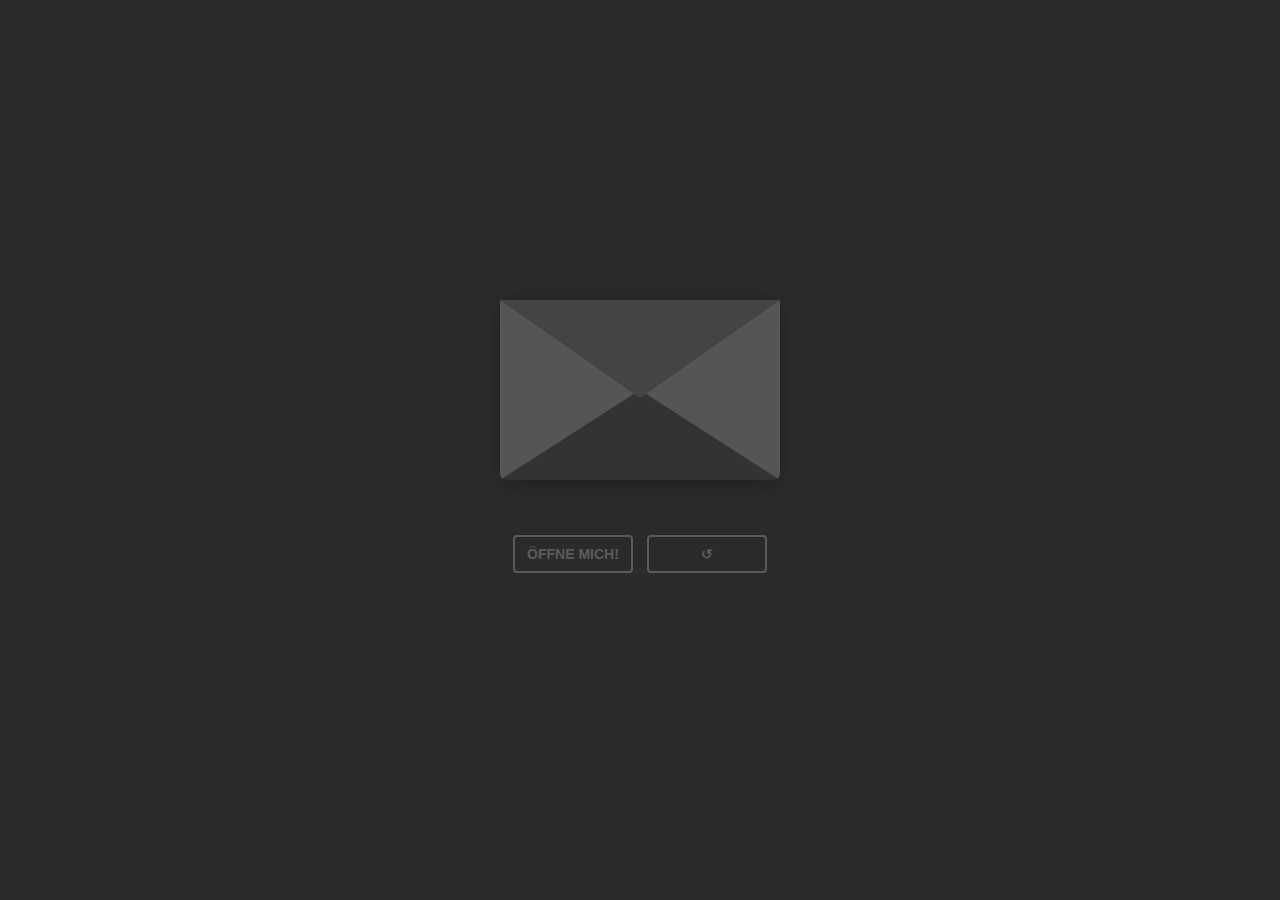
==== index.html @ 544412a7 "Update index.html" ====
<!DOCTYPE html>
<html lang="en" >
<head>
  <meta charset="UTF-8">
  <title>Valentienstag für Eleni</title>
  <link rel="stylesheet" href="./style.css">
  <meta name="viewport" content="width=device-width, initial-scale=1, maximum-scale=1">


</head>
<body>
<h1 id="valentines-heading">Alles Gute zum Valentinstag!</h1>
<div class="envlope-wrapper">
    <div id="envelope" class="close">
        <div class="front flap"></div>
        <div class="front pocket"></div>
        <div class="letter">
            <div class="words line1"></div>
            <div class="words line2"></div>
            <div class="words line3"></div>
            <div class="words line4"></div>
        </div>
        <div class="hearts">
            <div class="heart a1"></div>
            <div class="heart a2"></div>
            <div class="heart a3"></div>
        </div>
    </div>
</div>
<div class="reset">
    <button id="open">Öffne mich!</button> <!-- Geändert von "Open" zu "Öffne mich!" -->
    <button id="reset">&#x21BA;</button>

</div>

<!-- partial -->
  <script src='https://cdnjs.cloudflare.com/ajax/libs/jquery/3.5.1/jquery.min.js'></script>
  <script src="./script.js"></script>

</body>
</html>
---- style.css ----
@media only screen and (max-width: 600px) {
  #valentines-heading {
    font-size: 24px; /* Kleiner Schriftgröße für Mobilgeräte */
  }
}

#envelope {
    margin: 150px;
    position: relative;
    width: 280px;
    height: 180px;
    border-bottom-left-radius: 6px;
    border-bottom-right-radius: 6px;
    margin-left: auto;
    margin-right: auto;
    top: 150px;
    background-color: #2b2b2b; /* Black color */
    box-shadow: 0 4px 20px rgba(0, 0, 0, 0.2);
  }
  
  .front {
    position: absolute;
    width: 0;
    height: 0;
    z-index: 3;
  }
  
  .flap {
    border-left: 140px solid transparent;
    border-right: 140px solid transparent;
    border-bottom: 82px solid transparent;
    /* a little smaller */
    border-top: 98px solid #444; /* Dark gray color */
    /* a little larger */
    transform-origin: top;
    pointer-events: none;
  }
  
  .pocket {
    border-left: 140px solid #555; /* Dark gray color */
    border-right: 140px solid #555; /* Dark gray color */
    border-bottom: 90px solid #333; /* Very dark gray color */
    border-top: 90px solid transparent;
    border-bottom-left-radius: 6px;
    border-bottom-right-radius: 6px;
  }
  
  .letter {
    position: relative;
    background-color: #2b2b2b; /* Black color */
    width: 90%;
    margin-left: auto;
    margin-right: auto;
    height: 90%;
    top: 5%;
    border-radius: 6px;
    box-shadow: 0 2px 26px rgba(0, 0, 0, 0.12);
  }
  
  .letter:after {
    content: "";
    position: absolute;
    top: 0;
    bottom: 0;
    left: 0;
    right: 0;
    background-image: linear-gradient(180deg, rgba(255, 255, 255, 0) 25%, rgba(0, 0, 0, 0.7) 55%, #333 100%); /* Adjusted color */
  }
  
  .words {
    position: absolute;
    left: 10%;
    width: 80%;
    height: 14%;
    background-color: #666; /* Gray color */
  }
  
  .words.line1 {
    top: 15%;
    width: 20%;
    height: 7%;
  }
  
  .words.line2 {
    top: 30%;
  }
  
  .words.line3 {
    top: 50%;
  }
  
  .words.line4 {
    top: 70%;
  }
  
  .open .flap {
    transform: rotateX(180deg);
    transition: transform 0.4s ease, z-index 0.6s;
    z-index: 1;
  }
  
  .close .flap {
    transform: rotateX(0deg);
    transition: transform 0.4s 0.6s ease, z-index 1s;
    z-index: 5;
  }
  
  .close .letter {
    transform: translateY(0px);
    transition: transform 0.4s ease, z-index 1s;
    z-index: 1;
  }
  
  .open .letter {
    transform: translateY(-60px);
    transition: transform 0.4s 0.6s ease, z-index 0.6s;
    z-index: 2;
  }
  
  .hearts {
    position: absolute;
    top: 90px;
    left: 0;
    right: 0;
    z-index: 2;
  }
  
  .heart {
    position: absolute;
    bottom: 0;
    right: 10%;
    pointer-events: none;
  }
  
  .heart:before,
  .heart:after {
    position: absolute;
    content: "";
    left: 50px;
    top: 0;
    width: 50px;
    height: 80px;
    background: #a50f0f; /* Darker gray color */
    border-radius: 50px 50px 0 0;
    transform: rotate(-45deg);
    transform-origin: 0 100%;
    pointer-events: none;
  }
  
  .heart:after {
    left: 0;
    transform: rotate(45deg);
    transform-origin: 100% 100%;
  }
  
  .close .heart {
    opacity: 0;
    -webkit-animation: none;
            animation: none;
  }
  
  .a1 {
    left: 20%;
    transform: scale(0.6);
    opacity: 1;
    -webkit-animation: slideUp 4s linear 1, sideSway 2s ease-in-out 4 alternate;
    -moz-animation: slideUp 4s linear 1, sideSway 2s ease-in-out 4 alternate;
    -webkit-animation-fill-mode: forwards;
            animation-fill-mode: forwards;
    -webkit-animation-delay: 0.7s;
            animation-delay: 0.7s;
  }
  
  .a2 {
    left: 55%;
    transform: scale(1);
    opacity: 1;
    -webkit-animation: slideUp 5s linear 1, sideSway 4s ease-in-out 2 alternate;
    -moz-animation: slideUp 5s linear 1, sideSway 4s ease-in-out 2 alternate;
    -webkit-animation-fill-mode: forwards;
            animation-fill-mode: forwards;
    -webkit-animation-delay: 0.7s;
            animation-delay: 0.7s;
  }
  
  .a3 {
    left: 10%;
    transform: scale(0.8);
    opacity: 1;
    -webkit-animation: slideUp 7s linear 1, sideSway 2s ease-in-out 6 alternate;
    -moz-animation: slideUp 7s linear 1, sideSway 2s ease-in-out 6 alternate;
    -webkit-animation-fill-mode: forwards;
            animation-fill-mode: forwards;
    -webkit-animation-delay: 0.7s;
            animation-delay: 0.7s;
  }
  
  @-webkit-keyframes slideUp {
    0% {
      top: 0;
    }
    100% {
      top: -600px;
    }
  }
  @keyframes slideUp {
    0% {
      top: 0;
    }
    100% {
      top: -600px;
    }
  }
  @-webkit-keyframes sideSway {
    0% {
      margin-left: 0px;
    }
    100% {
      margin-left: 50px;
    }
  }
  @keyframes sideSway {
    0% {
      margin-left: 0px;
    }
    100% {
      margin-left: 50px;
    }
  }
  body {
    background-color: #2b2b2b; /* Black color */
  }
  
  .envlope-wrapper {
    height: 380px;
  }
  
.reset {
  text-align: center;
}

.reset button {
    font-weight: 800;
    font-style: normal;
    transition: all 0.1s linear;
    -webkit-appearance: none;
    background-color: transparent;
    border: solid 2px #5c5b5b; /* Schwarze Farbe für den Rand */
    border-radius: 4px;
    color: #5c5b5b; /* Schwarze Textfarbe */
    display: inline-block;
    font-size: 14px;
    text-transform: uppercase;
    margin: 5px;
    padding: 10px;
    line-height: 1em;
    text-decoration: none;
    min-width: 120px;
    cursor: pointer;
  }
  
  .reset button:hover {
    background-color: #333; /* Dunklerer Schwarzton für den Hover-Effekt */
    color: #fff; /* Weiße Textfarbe im Hover-Zustand */
  }
  

#valentines-heading {
    display: none; /* Startet unsichtbar */
    text-align: center;
    color: white;
    font-size: 36px;
    position: absolute;
    top: 50%;
    left: 50%;
    transform: translate(-50%, -50%);
    z-index: 10; /* Über dem Brief, um sichtbar zu sein */
    animation: fade-in 2s ease forwards; /* Fügt die Fade-In-Animation hinzu */
  }
  
  @keyframes fade-in {
    from {
      opacity: 0; /* Beginnt mit 0% Opazität */
    }
    to {
      opacity: 1; /* Endet mit 100% Opazität */
    }
  }
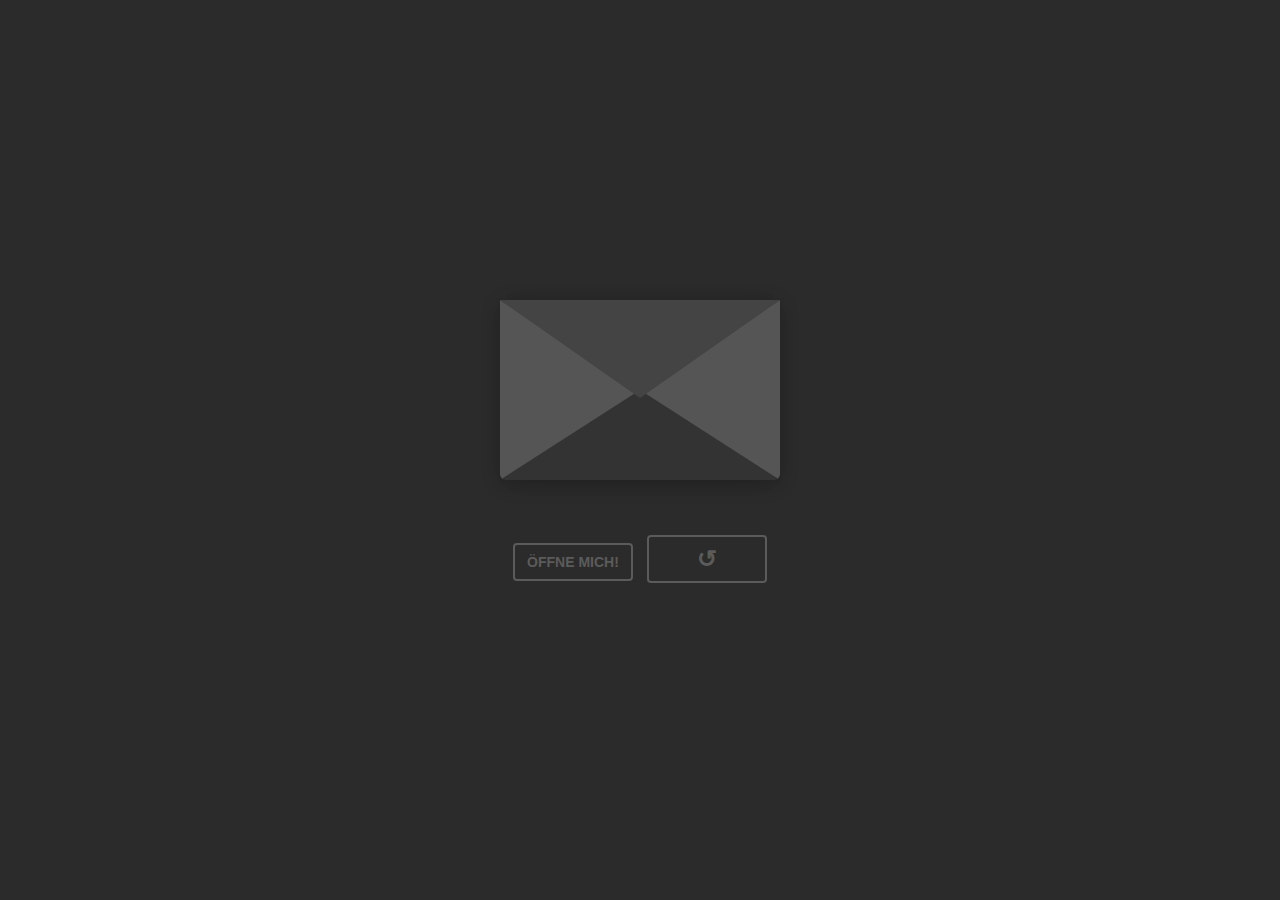
==== commit 2b4448ca: "Update index.html" ====
--- a/index.html
+++ b/index.html
@@ -29,7 +29,7 @@
 </div>
 <div class="reset">
     <button id="open">Öffne mich!</button> <!-- Geändert von "Open" zu "Öffne mich!" -->
-    <button id="reset">&#x21BA;</button>
+    <button id="reset" style="font-size: 24px;">&#x21BA;</button>
 
 </div>
 
--- a/style.css
+++ b/style.css
@@ -140,7 +140,7 @@
     top: 0;
     width: 50px;
     height: 80px;
-    background: #a50f0f; /* Darker gray color */
+    background: #a50f0f; 
     border-radius: 50px 50px 0 0;
     transform: rotate(-45deg);
     transform-origin: 0 100%;
@@ -287,5 +287,13 @@
     }
   }
 
+  .reset-button {
+    font-size: 24px; /* Ändere die Schriftgröße je nach Bedarf */
+    /* Weitere Styling-Anpassungen für den Zurücksetzungs-Button */
+  }
+  
+
+
+
 
   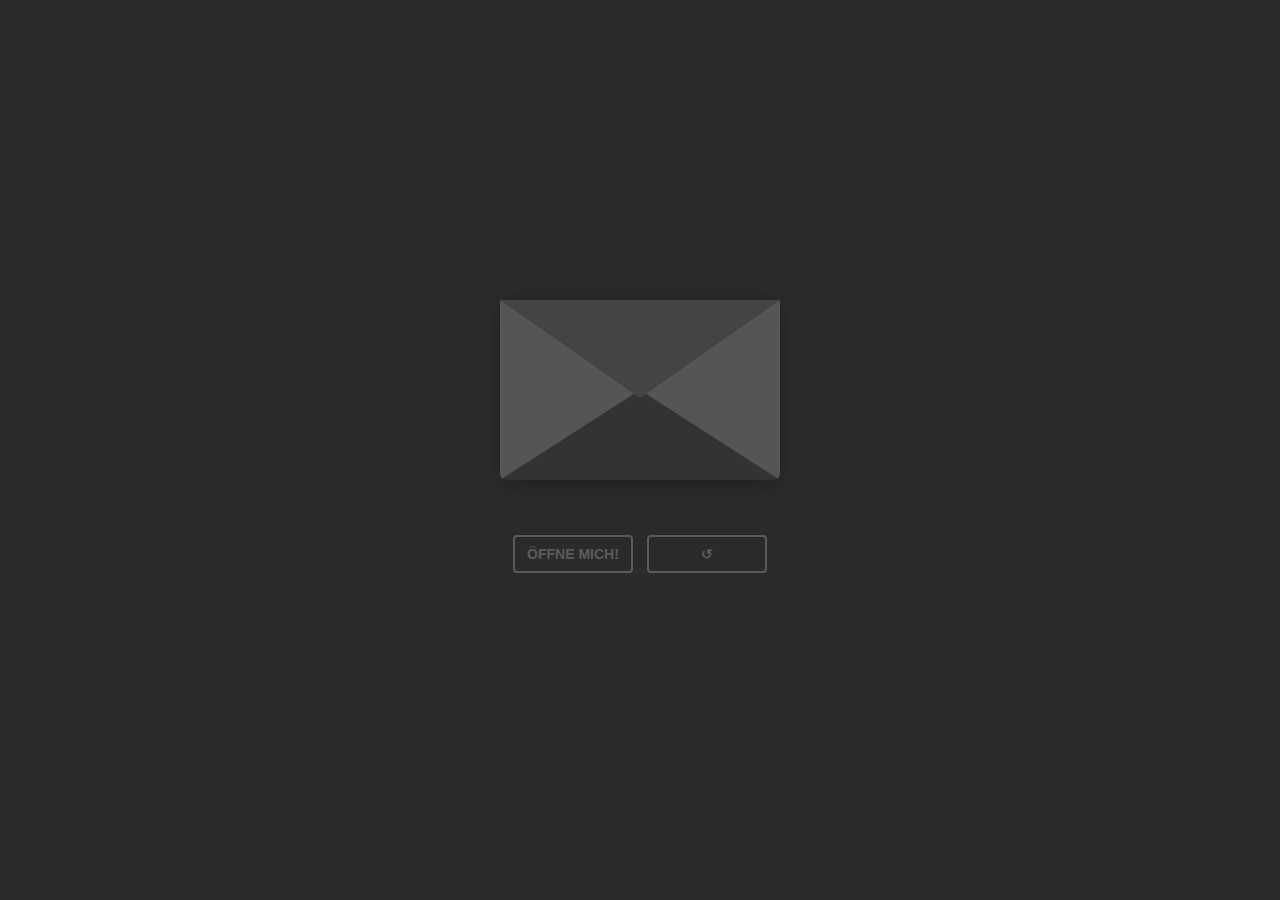
==== commit 2cb4799c: "Update index.html" ====
--- a/index.html
+++ b/index.html
@@ -29,7 +29,7 @@
 </div>
 <div class="reset">
     <button id="open">Öffne mich!</button> <!-- Geändert von "Open" zu "Öffne mich!" -->
-    <button id="reset" style="font-size: 24px;">&#x21BA;</button>
+    <button id="reset" class="reset-button">&#x21BA;</button>
 
 </div>
 
--- a/style.css
+++ b/style.css
@@ -288,12 +288,22 @@
   }
 
   .reset-button {
+    font-weight: 800;
+    font-style: normal;
+    transition: all 0.1s linear;
+    -webkit-appearance: none;
+    background-color: transparent;
+    border: solid 2px #5c5b5b; /* Schwarze Farbe für den Rand */
+    border-radius: 4px;
+    color: #5c5b5b; /* Schwarze Textfarbe */
+    display: inline-block;
     font-size: 24px; /* Ändere die Schriftgröße je nach Bedarf */
-    /* Weitere Styling-Anpassungen für den Zurücksetzungs-Button */
-  }
-  
-
-
-
-
+    text-transform: uppercase;
+    margin: 5px;
+    padding: 10px;
+    line-height: 1em;
+    text-decoration: none;
+    min-width: 120px;
+    cursor: pointer;
+  }
   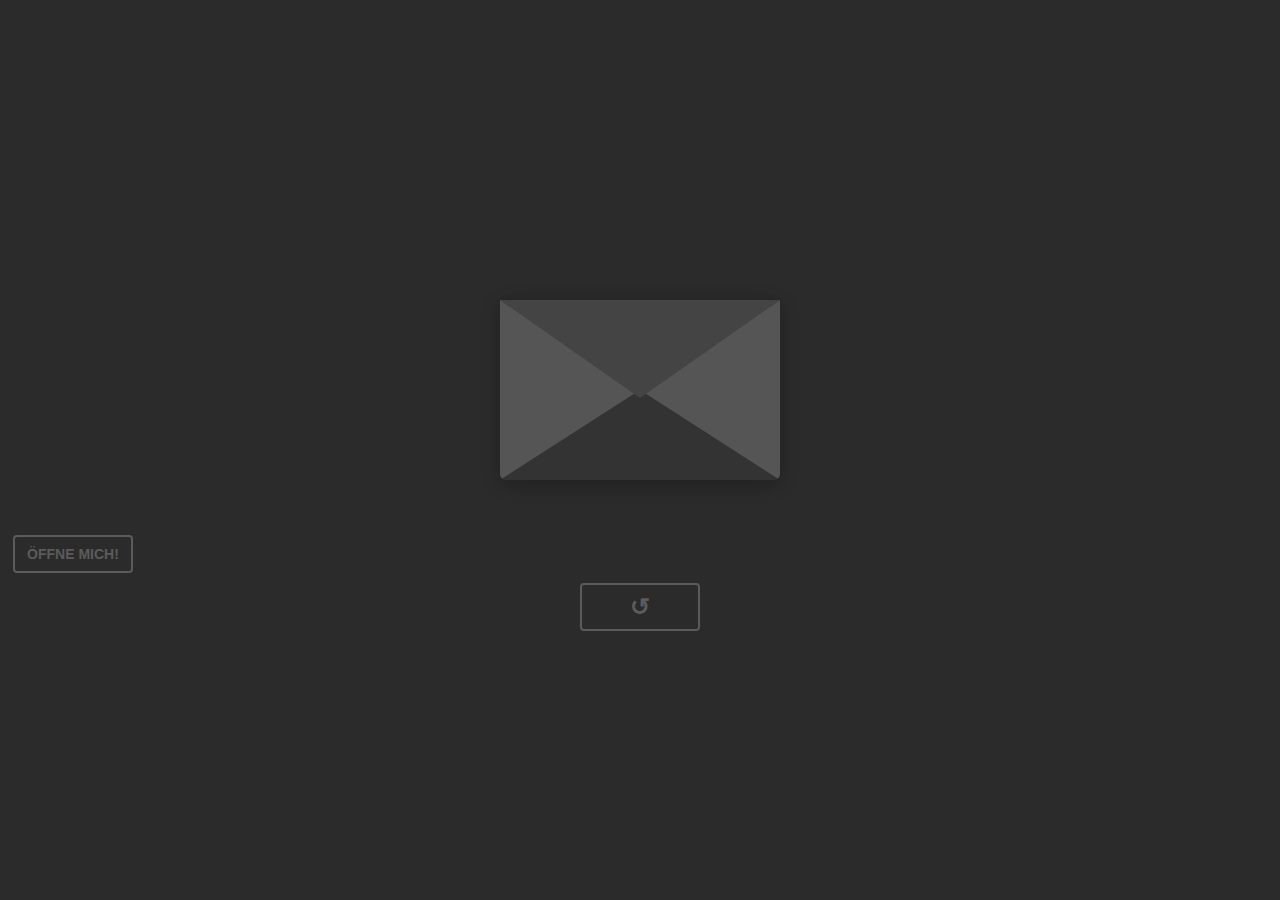
==== commit c6637b6c: "Update" ====
--- a/index.html
+++ b/index.html
@@ -27,9 +27,11 @@
         </div>
     </div>
 </div>
+<div class="open">
+    <button id="open">Öffne mich!</button> <!-- Geändert von "Open" zu "Öffne mich!" -->
+
 <div class="reset">
-    <button id="open">Öffne mich!</button> <!-- Geändert von "Open" zu "Öffne mich!" -->
-    <button id="reset" class="reset-button">&#x21BA;</button>
+    <button id="reset">&#x21BA;</button>
 
 </div>
 
--- a/style.css
+++ b/style.css
@@ -239,7 +239,7 @@
   text-align: center;
 }
 
-.reset button {
+.open button {
     font-weight: 800;
     font-style: normal;
     transition: all 0.1s linear;
@@ -287,7 +287,7 @@
     }
   }
 
-  .reset-button {
+  .reset button {
     font-weight: 800;
     font-style: normal;
     transition: all 0.1s linear;
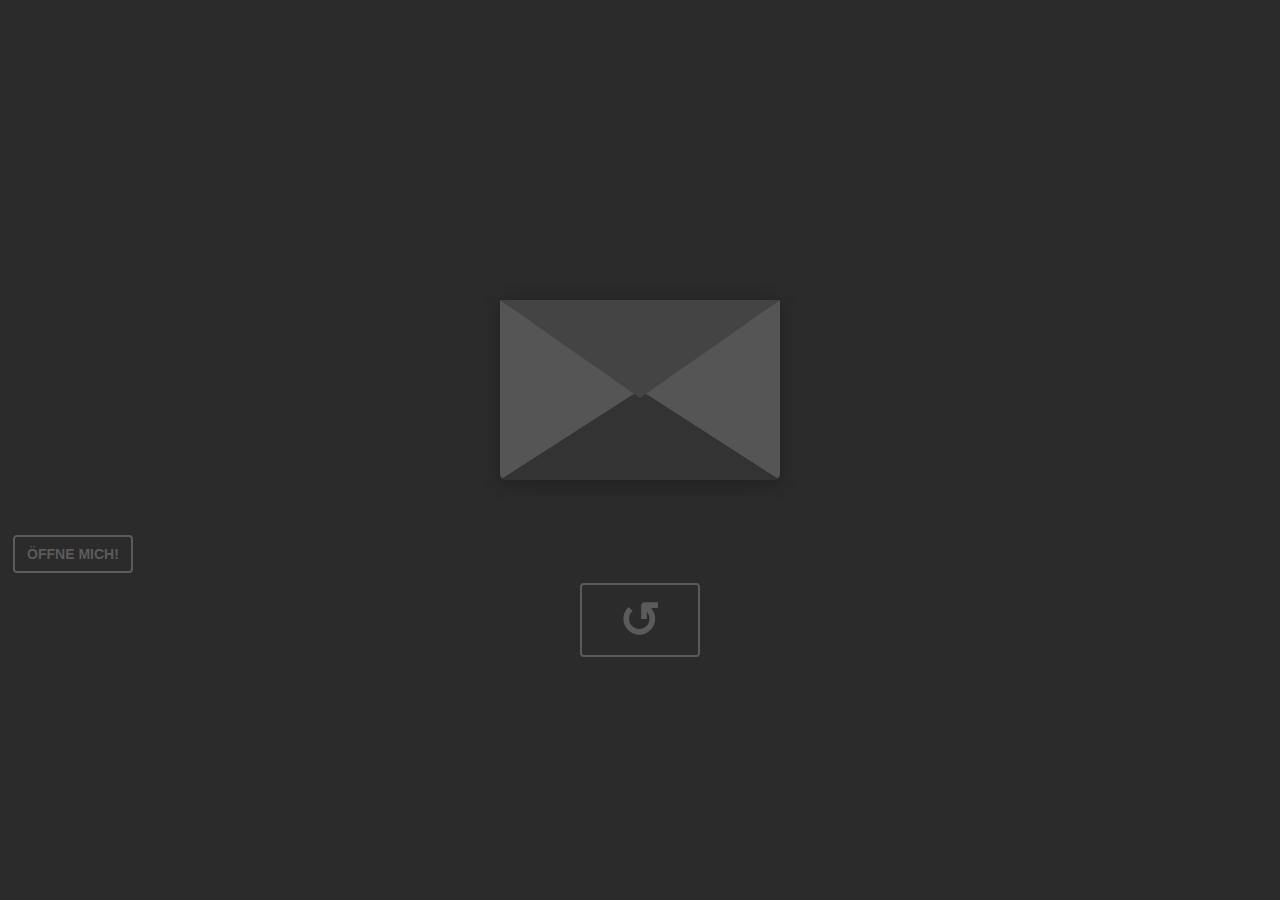
==== commit 2df1134b: "Update" ====
--- a/index.html
+++ b/index.html
@@ -27,7 +27,7 @@
         </div>
     </div>
 </div>
-<div class="open">
+<div class="op">
     <button id="open">Öffne mich!</button> <!-- Geändert von "Open" zu "Öffne mich!" -->
 
 <div class="reset">
--- a/style.css
+++ b/style.css
@@ -239,7 +239,7 @@
   text-align: center;
 }
 
-.open button {
+.op button {
     font-weight: 800;
     font-style: normal;
     transition: all 0.1s linear;
@@ -297,7 +297,7 @@
     border-radius: 4px;
     color: #5c5b5b; /* Schwarze Textfarbe */
     display: inline-block;
-    font-size: 24px; /* Ändere die Schriftgröße je nach Bedarf */
+    font-size: 50px; /* Ändere die Schriftgröße je nach Bedarf */
     text-transform: uppercase;
     margin: 5px;
     padding: 10px;
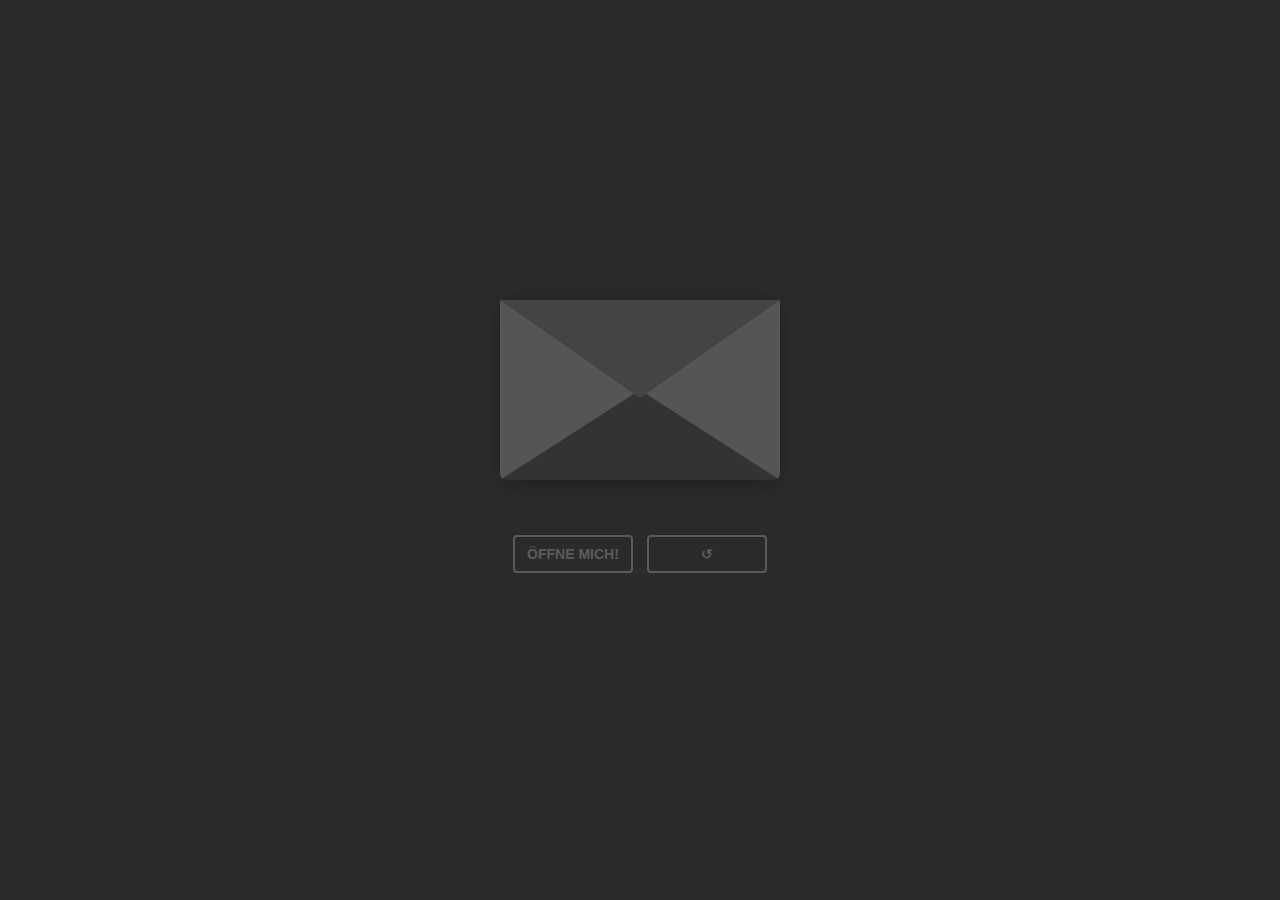
==== commit 76bf514b: "Update" ====
--- a/index.html
+++ b/index.html
@@ -27,11 +27,9 @@
         </div>
     </div>
 </div>
-<div class="op">
+<div class="reset">
     <button id="open">Öffne mich!</button> <!-- Geändert von "Open" zu "Öffne mich!" -->
-
-<div class="reset">
-    <button id="reset">&#x21BA;</button>
+    <button id="reset" class="reset-button">&#x21BA;</button>
 
 </div>
 
--- a/style.css
+++ b/style.css
@@ -239,7 +239,7 @@
   text-align: center;
 }
 
-.op button {
+.reset button {
     font-weight: 800;
     font-style: normal;
     transition: all 0.1s linear;
@@ -287,23 +287,7 @@
     }
   }
 
-  .reset button {
-    font-weight: 800;
-    font-style: normal;
-    transition: all 0.1s linear;
-    -webkit-appearance: none;
-    background-color: transparent;
-    border: solid 2px #5c5b5b; /* Schwarze Farbe für den Rand */
-    border-radius: 4px;
-    color: #5c5b5b; /* Schwarze Textfarbe */
-    display: inline-block;
-    font-size: 50px; /* Ändere die Schriftgröße je nach Bedarf */
-    text-transform: uppercase;
-    margin: 5px;
-    padding: 10px;
-    line-height: 1em;
-    text-decoration: none;
-    min-width: 120px;
-    cursor: pointer;
-  }
-  +  .reset-button {
+    font-size: 24px; /* Ändere die Schriftgröße je nach Bedarf */
+    /* Weitere Styling-Anpassungen für den Zurücksetzungs-Button */
+  }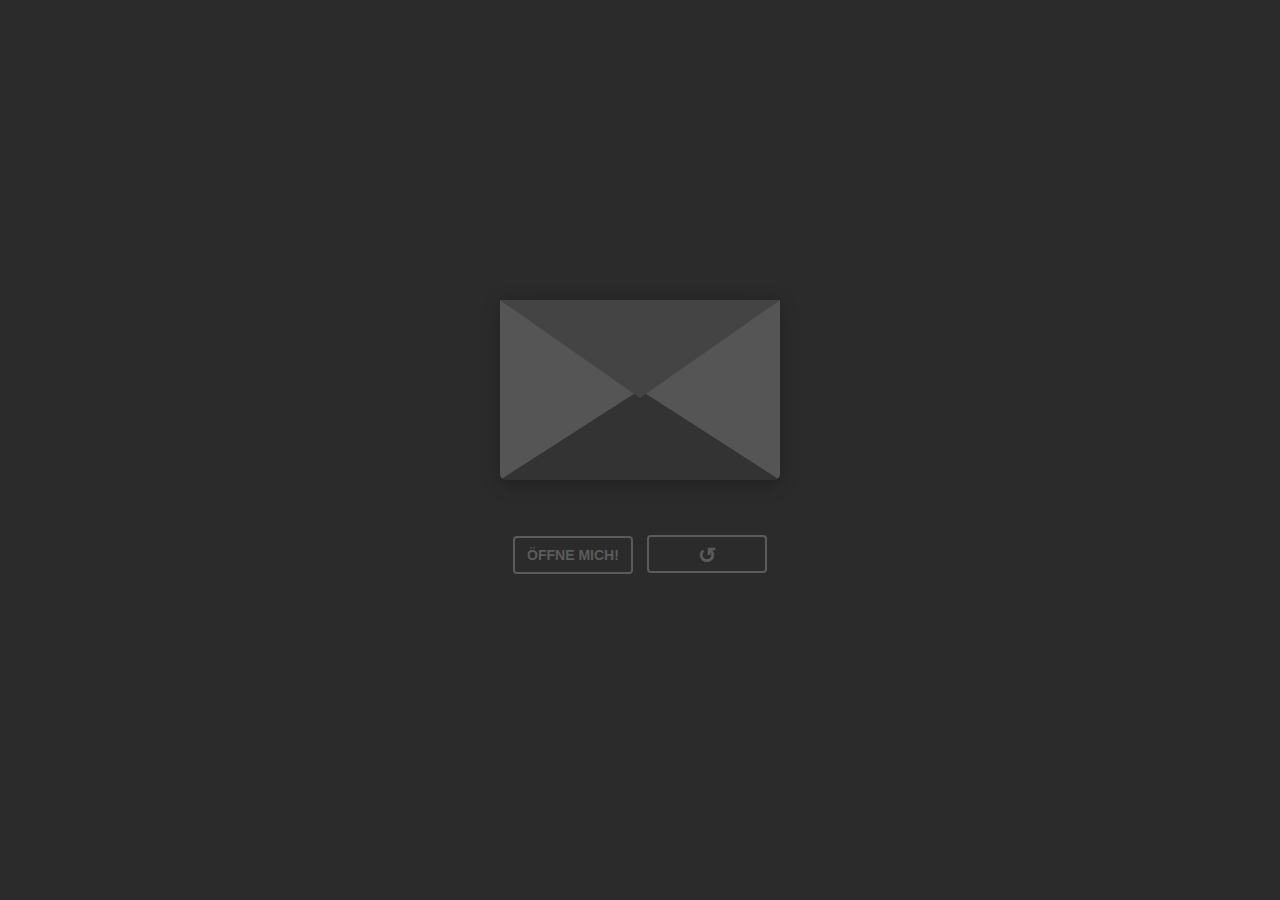
==== commit 4c627c76: "update" ====
--- a/index.html
+++ b/index.html
@@ -29,7 +29,7 @@
 </div>
 <div class="reset">
     <button id="open">Öffne mich!</button> <!-- Geändert von "Open" zu "Öffne mich!" -->
-    <button id="reset" class="reset-button">&#x21BA;</button>
+    <button id="reset" class="reset-button"><span class="reset-symbol">&#x21BA;</span></button>
 
 </div>
 
--- a/style.css
+++ b/style.css
@@ -258,6 +258,32 @@
     min-width: 120px;
     cursor: pointer;
   }
+
+  .reset button.reset-button {
+    font-weight: 600;
+    font-style: normal;
+    transition: all 0.1s linear;
+    -webkit-appearance: none;
+    background-color: transparent;
+    border: solid 2px #5c5b5b; /* Schwarze Farbe für den Rand */
+    border-radius: 4px; /* Behält die abgerundeten Ecken bei */
+    color: #5c5b5b; /* Schwarze Textfarbe */
+    display: inline-block;
+    font-size: 10px; /* Ändere die Schriftgröße des Symbols */
+    text-transform: uppercase;
+    margin: 5px;
+    padding: 10.5px;
+    line-height: 0.9em;
+    text-decoration: none;
+    min-width: 120px;
+    cursor: pointer;
+  }
+  
+  .reset button.reset-button .reset-symbol {
+    font-size: 22px; /* Ändere die Schriftgröße des Symbols separat */
+    position: relative; /* Positionierung relativ zum Button */
+    top: 3px; /* Verschiebe das Symbol um 2px nach unten */
+  }
   
   .reset button:hover {
     background-color: #333; /* Dunklerer Schwarzton für den Hover-Effekt */
